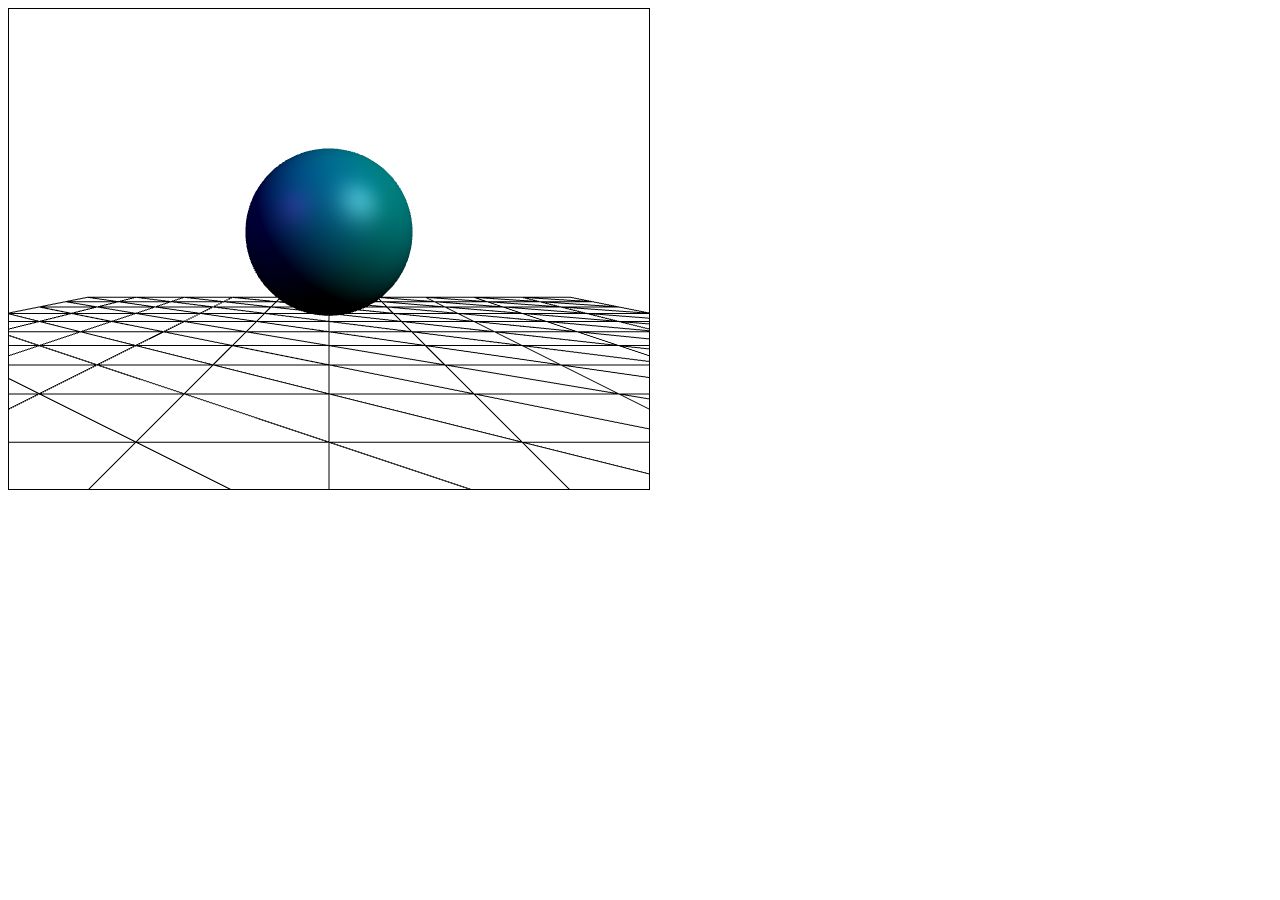
==== 7_web_gl/index.html @ dc3e5851 "Assignment 7 + deleting unneeded files" ====
<!DOCTYPE html>

<html>
  <head>
    <meta charset="utf-8">
    <title>Assignment #7: Web GL</title>

    <style>
      canvas{border: 1px solid #000;}
    </style>
  </head>

  <body>
    <div id="container"></div>

    <script src="three.min.js"></script>
    <script src="script.js"></script>
  </body>
</html>
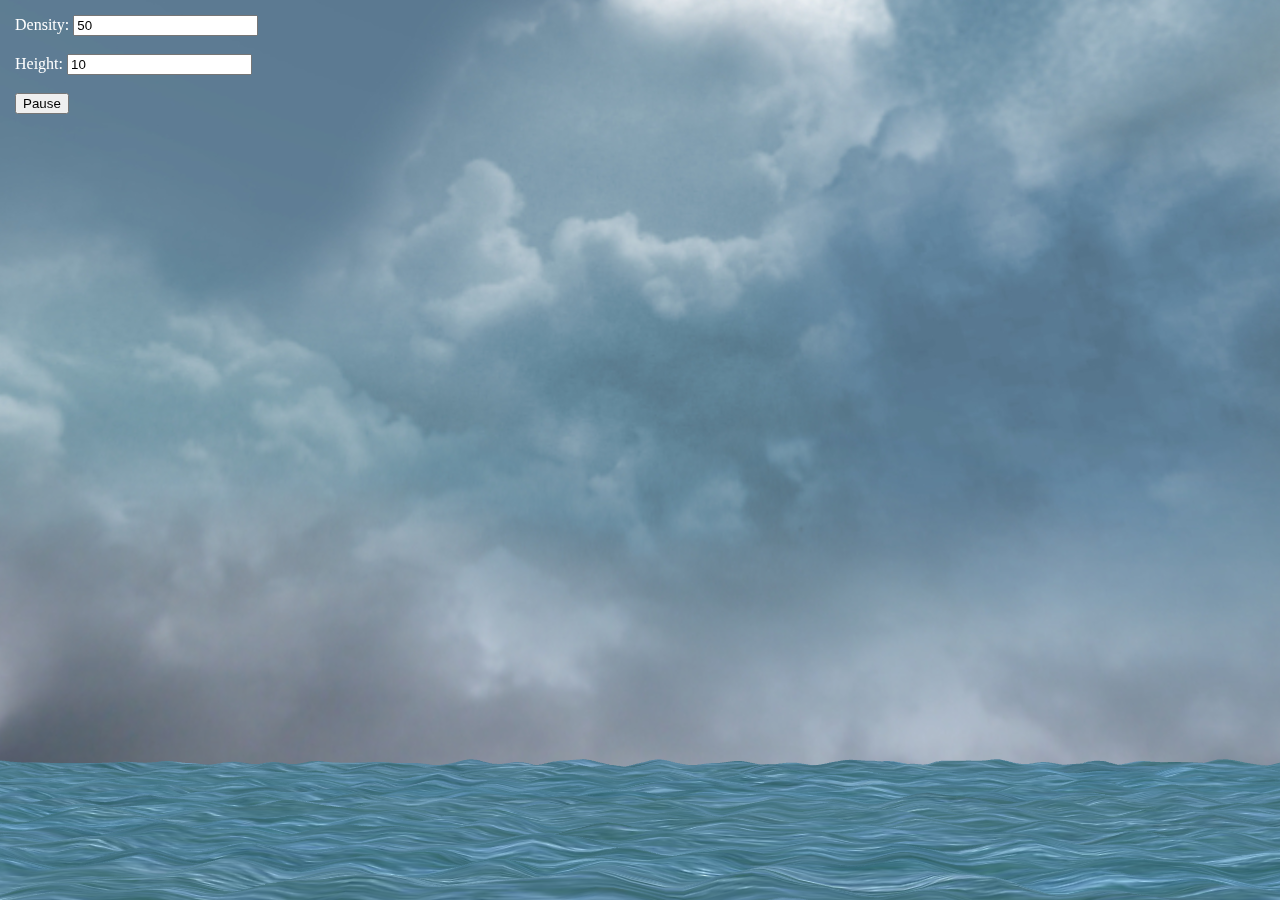
==== commit 3754ed4b: "Assignment 7" ====
--- a/7_web_gl/index.html
+++ b/7_web_gl/index.html
@@ -1,19 +1,23 @@
 <!DOCTYPE html>
-
-<html>
+<html lang="en">
   <head>
     <meta charset="utf-8">
-    <title>Assignment #7: Web GL</title>
-
-    <style>
-      canvas{border: 1px solid #000;}
-    </style>
+    <title>Assignment #7: WebGL</title>
+    <link rel="stylesheet" type="text/css" href="style.css" />
   </head>
 
   <body>
-    <div id="container"></div>
+    <div id="controls">
+      <label for="density">Density: </label><input id="density" type="number" step="1" value="50" /><br />
+      <br />
+      <label for="density">Height: </label><input id="z_height" type="number" step="1" value="10" /><br />
+      <br />
+      <input id="pause" type="button" value="Pause" />
+    </div>
 
-    <script src="three.min.js"></script>
-    <script src="script.js"></script>
+    <script src="js/three.min.js"></script>
+    <script src="js/OrbitControls.js"></script>
+    <script src="js/perlin.js"></script>
+    <script src="js/script.js"></script>
   </body>
 </html>
--- a/7_web_gl/style.css
+++ b/7_web_gl/style.css
@@ -0,0 +1,10 @@
+body {
+  margin: 0;
+  overflow: hidden;
+}
+
+#controls {
+  position: absolute;
+  color: #fff;
+  padding: 15px;
+}
